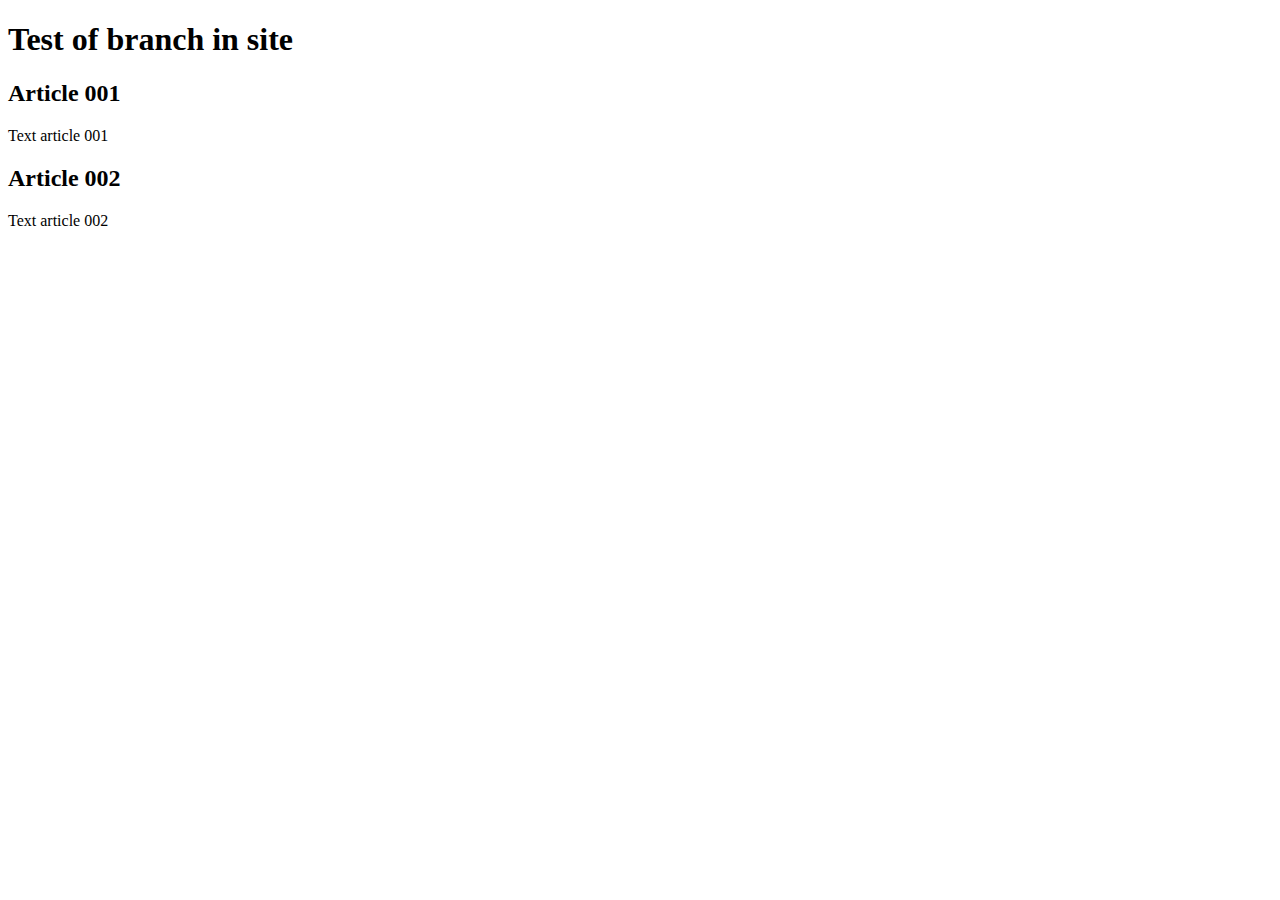
==== index.html @ bff3d9ac "Create index.html" ====
<!DOCTYPE html>
<html lang="en">
<head>
    <meta charset="UTF-8">
    <meta http-equiv="X-UA-Compatible" content="IE=edge">
    <meta name="viewport" content="width=device-width, initial-scale=1.0">
    <title>Test branch site</title>
</head>
<body>
    <main>
        <header>
            <h1>Test of branch in site</h1>
        </header>
        <article>
            <h2>Article 001</h2>
            <p>Text article 001</p>
        </article>
        <article>
            <h2>Article 002</h2>
            <p>Text article 002</p>
        </article>
    </main>
</body>
</html>
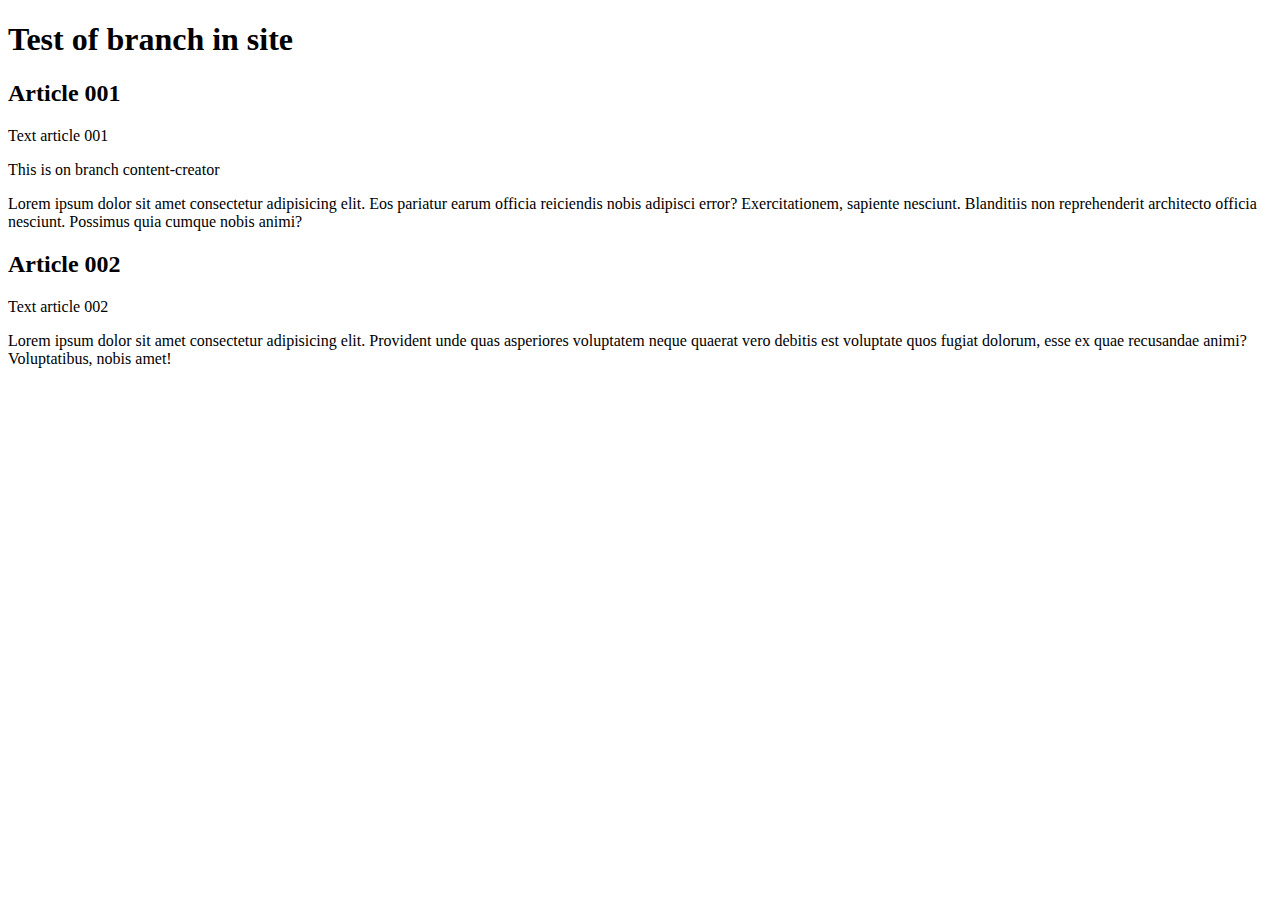
==== commit 7206003b: "Initial content created" ====
--- a/index.html
+++ b/index.html
@@ -14,10 +14,15 @@
         <article>
             <h2>Article 001</h2>
             <p>Text article 001</p>
+            <p>This is on branch content-creator</p>
+            <p>Lorem ipsum dolor sit amet consectetur adipisicing elit. Eos pariatur earum officia reiciendis nobis adipisci error? Exercitationem, sapiente nesciunt. Blanditiis non reprehenderit architecto officia nesciunt. Possimus quia cumque nobis animi?</p>
         </article>
         <article>
             <h2>Article 002</h2>
             <p>Text article 002</p>
+            <p>
+                Lorem ipsum dolor sit amet consectetur adipisicing elit. Provident unde quas asperiores voluptatem neque quaerat vero debitis est voluptate quos fugiat dolorum, esse ex quae recusandae animi? Voluptatibus, nobis amet!
+            </p>
         </article>
     </main>
 </body>
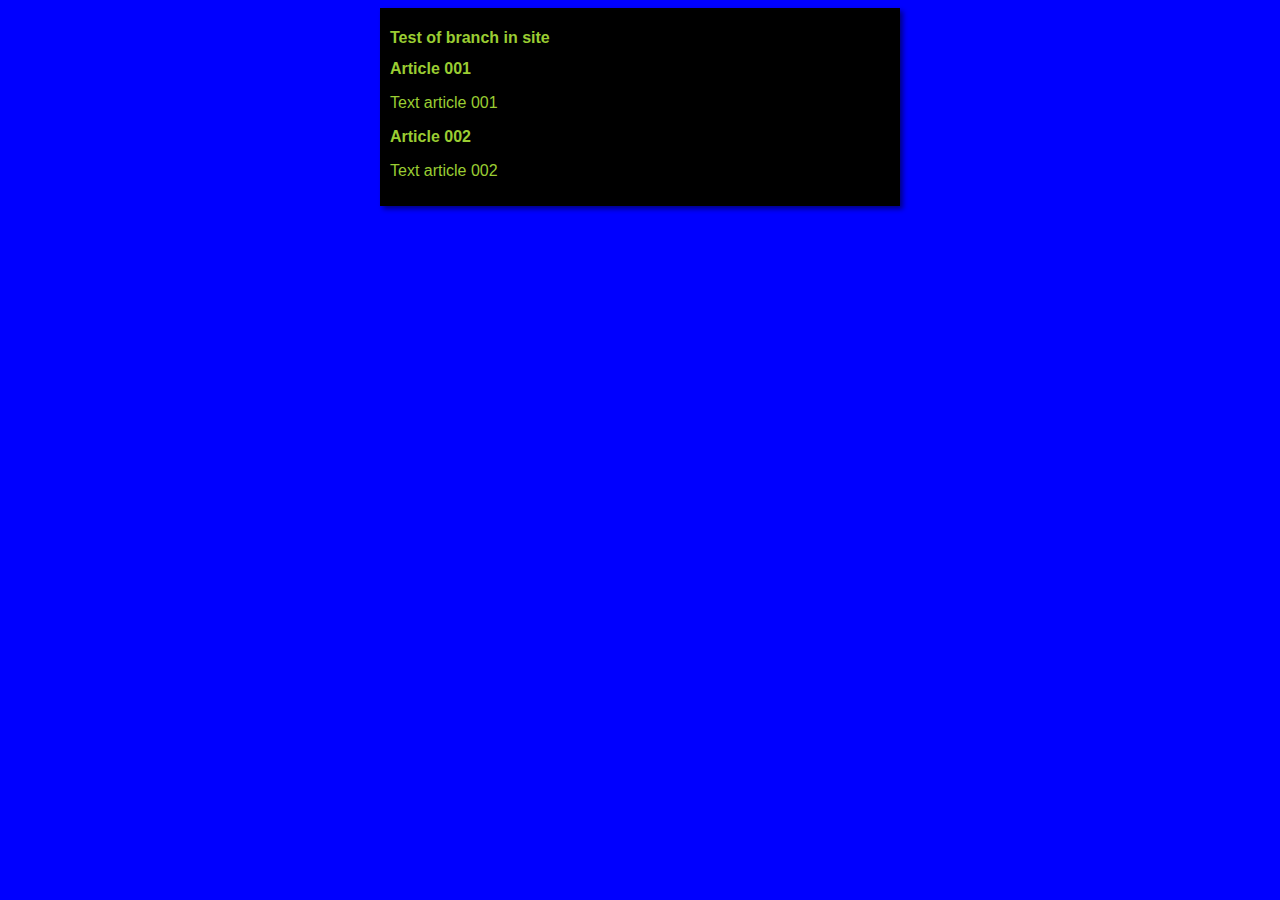
==== commit fc6abd71: "First commit in design" ====
--- a/index.html
+++ b/index.html
@@ -5,6 +5,7 @@
     <meta http-equiv="X-UA-Compatible" content="IE=edge">
     <meta name="viewport" content="width=device-width, initial-scale=1.0">
     <title>Test branch site</title>
+    <link rel="stylesheet" href="style.css">
 </head>
 <body>
     <main>
@@ -14,15 +15,10 @@
         <article>
             <h2>Article 001</h2>
             <p>Text article 001</p>
-            <p>This is on branch content-creator</p>
-            <p>Lorem ipsum dolor sit amet consectetur adipisicing elit. Eos pariatur earum officia reiciendis nobis adipisci error? Exercitationem, sapiente nesciunt. Blanditiis non reprehenderit architecto officia nesciunt. Possimus quia cumque nobis animi?</p>
         </article>
         <article>
             <h2>Article 002</h2>
             <p>Text article 002</p>
-            <p>
-                Lorem ipsum dolor sit amet consectetur adipisicing elit. Provident unde quas asperiores voluptatem neque quaerat vero debitis est voluptate quos fugiat dolorum, esse ex quae recusandae animi? Voluptatibus, nobis amet!
-            </p>
         </article>
     </main>
 </body>
--- a/style.css
+++ b/style.css
@@ -0,0 +1,16 @@
+* {
+    font-family: Arial, Helvetica, sans-serif;
+    font-size: 16px;
+}
+body {
+    background-color: rgb(0, 0, 255);
+    color: rgb(255, 255, 255);
+}
+main {
+    background-color: rgb(0, 0, 0);
+    color: rgb(154, 205, 50);
+    width: 500px;
+    margin: auto;
+    padding: 10px;
+    box-shadow: 3px 3px 5px rgba(0, 0, 0, 0.473);
+}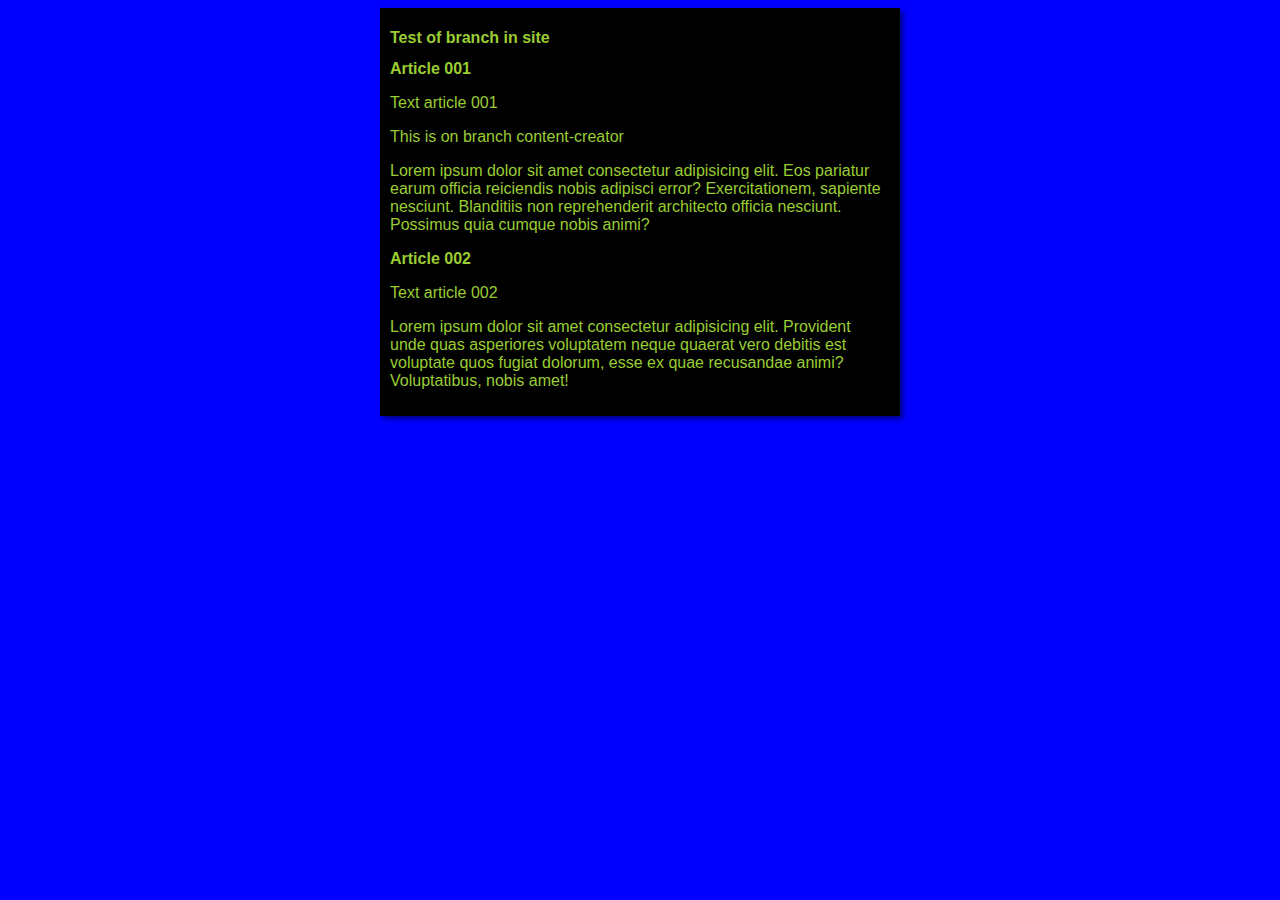
==== commit d528101e: "Merge branch 'design'" ====
--- a/index.html
+++ b/index.html
@@ -15,10 +15,15 @@
         <article>
             <h2>Article 001</h2>
             <p>Text article 001</p>
+            <p>This is on branch content-creator</p>
+            <p>Lorem ipsum dolor sit amet consectetur adipisicing elit. Eos pariatur earum officia reiciendis nobis adipisci error? Exercitationem, sapiente nesciunt. Blanditiis non reprehenderit architecto officia nesciunt. Possimus quia cumque nobis animi?</p>
         </article>
         <article>
             <h2>Article 002</h2>
             <p>Text article 002</p>
+            <p>
+                Lorem ipsum dolor sit amet consectetur adipisicing elit. Provident unde quas asperiores voluptatem neque quaerat vero debitis est voluptate quos fugiat dolorum, esse ex quae recusandae animi? Voluptatibus, nobis amet!
+            </p>
         </article>
     </main>
 </body>
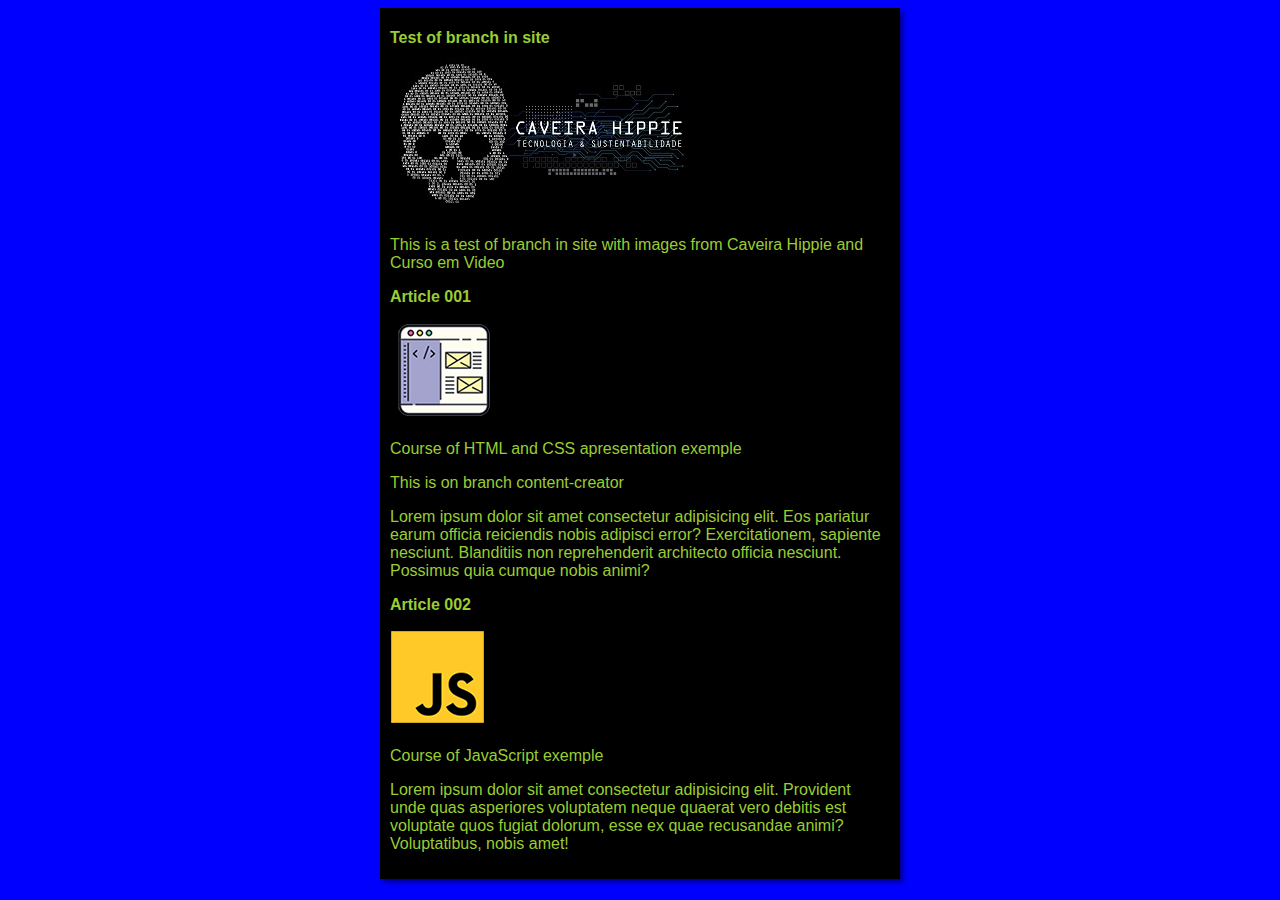
==== commit 875b9831: "First update project" ====
--- a/index.html
+++ b/index.html
@@ -11,16 +11,24 @@
     <main>
         <header>
             <h1>Test of branch in site</h1>
+            <img src="image/logo oficial preto.jpg" alt="logo caveira hippie">
+            <p>
+                This is a test of branch in site with images from Caveira Hippie and Curso em Video
+            </p>
         </header>
         <article>
             <h2>Article 001</h2>
-            <p>Text article 001</p>
+            <img src="image/curso-html-css.png" alt="imagem curso html e css">
+            <p>Course of HTML and CSS apresentation exemple</p>
             <p>This is on branch content-creator</p>
-            <p>Lorem ipsum dolor sit amet consectetur adipisicing elit. Eos pariatur earum officia reiciendis nobis adipisci error? Exercitationem, sapiente nesciunt. Blanditiis non reprehenderit architecto officia nesciunt. Possimus quia cumque nobis animi?</p>
+            <p>
+                Lorem ipsum dolor sit amet consectetur adipisicing elit. Eos pariatur earum officia reiciendis nobis adipisci error? Exercitationem, sapiente nesciunt. Blanditiis non reprehenderit architecto officia nesciunt. Possimus quia cumque nobis animi?
+            </p>
         </article>
         <article>
             <h2>Article 002</h2>
-            <p>Text article 002</p>
+            <img src="image/curso-javascript.png" alt="imagem curso javascript">
+            <p>Course of JavaScript exemple</p>
             <p>
                 Lorem ipsum dolor sit amet consectetur adipisicing elit. Provident unde quas asperiores voluptatem neque quaerat vero debitis est voluptate quos fugiat dolorum, esse ex quae recusandae animi? Voluptatibus, nobis amet!
             </p>
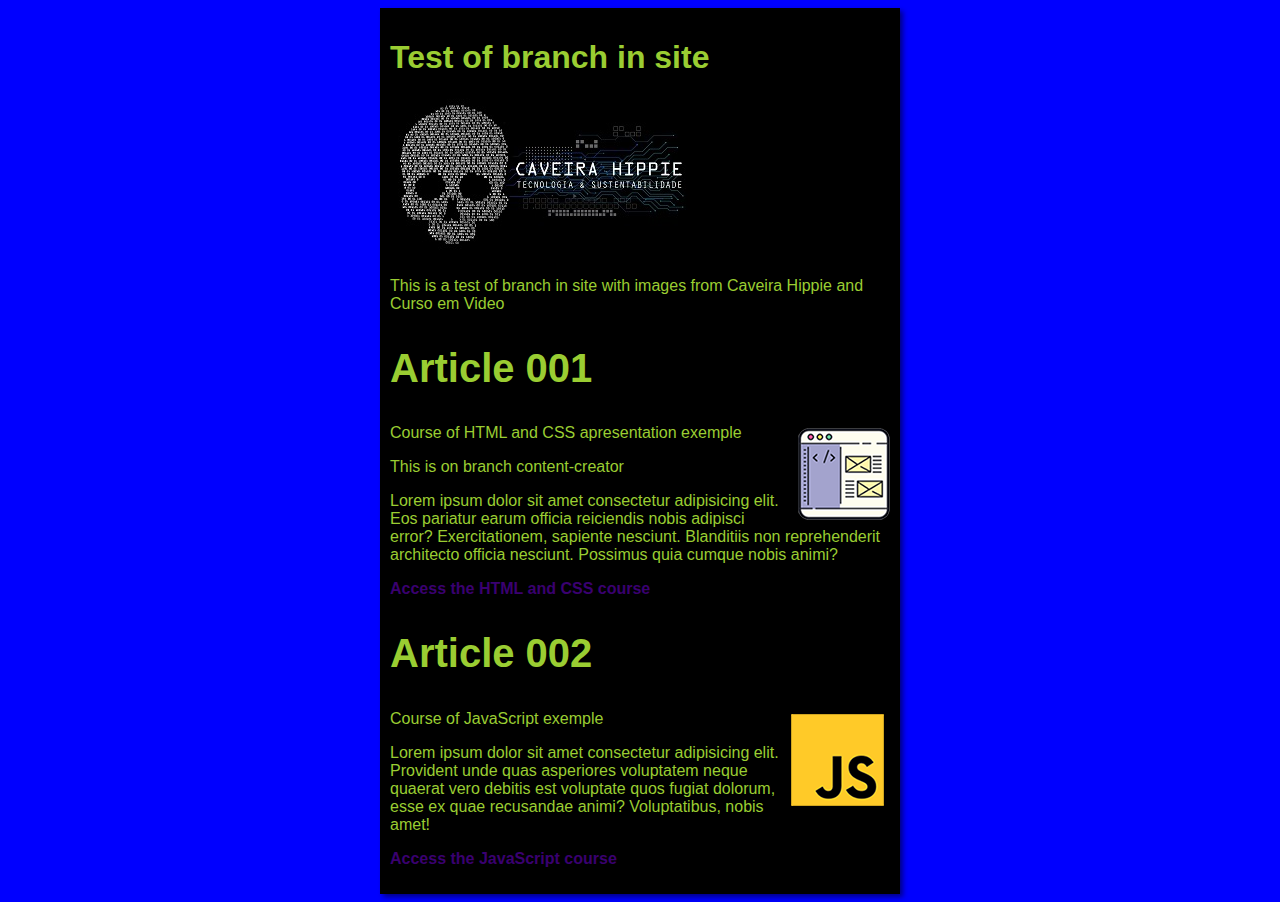
==== commit 92adb0cb: "commit 02 in update10032022" ====
--- a/index.html
+++ b/index.html
@@ -18,20 +18,24 @@
         </header>
         <article>
             <h2>Article 001</h2>
-            <img src="image/curso-html-css.png" alt="imagem curso html e css">
+            <img class="lado" src="image/curso-html-css.png" alt="imagem curso html e css">
             <p>Course of HTML and CSS apresentation exemple</p>
             <p>This is on branch content-creator</p>
             <p>
                 Lorem ipsum dolor sit amet consectetur adipisicing elit. Eos pariatur earum officia reiciendis nobis adipisci error? Exercitationem, sapiente nesciunt. Blanditiis non reprehenderit architecto officia nesciunt. Possimus quia cumque nobis animi?
             </p>
+            <p><a href="curso-html.html">Access the HTML and CSS course</a> </p>
+            <!--clicando alt+espaco posso selecionar varias frases ao mesmo tempo
+            e clicando em CTRL+Shift+P abro o menu de opcoes do vscode e posso escolher, por exemplo,emmet:wrap with abbreviation, e apos, basta clicar na letra A e Enter para inserir as tags para linkar automaticamente os textos previamente selecionados -->
         </article>
         <article>
             <h2>Article 002</h2>
-            <img src="image/curso-javascript.png" alt="imagem curso javascript">
+            <img class="lado" src="image/curso-javascript.png" alt="imagem curso javascript">
             <p>Course of JavaScript exemple</p>
             <p>
                 Lorem ipsum dolor sit amet consectetur adipisicing elit. Provident unde quas asperiores voluptatem neque quaerat vero debitis est voluptate quos fugiat dolorum, esse ex quae recusandae animi? Voluptatibus, nobis amet!
             </p>
+            <p><a href="curso-js.html">Access the JavaScript course</a> </p>
         </article>
     </main>
 </body>
--- a/style.css
+++ b/style.css
@@ -6,6 +6,12 @@
     background-color: rgb(0, 0, 255);
     color: rgb(255, 255, 255);
 }
+h1 {
+    font-size: 2em;
+}
+h2 {
+    font-size: 2.5em;
+}
 main {
     background-color: rgb(0, 0, 0);
     color: rgb(154, 205, 50);
@@ -13,4 +19,16 @@
     margin: auto;
     padding: 10px;
     box-shadow: 3px 3px 5px rgba(0, 0, 0, 0.473);
+}
+img.lado {
+    float: right;
+}
+a {
+    text-decoration: none;
+    font-weight: bold;
+    color: rgb(58, 0, 112);
+}
+a:hover {
+    text-decoration: underline;
+    color: rgb(26, 26, 255);
 }